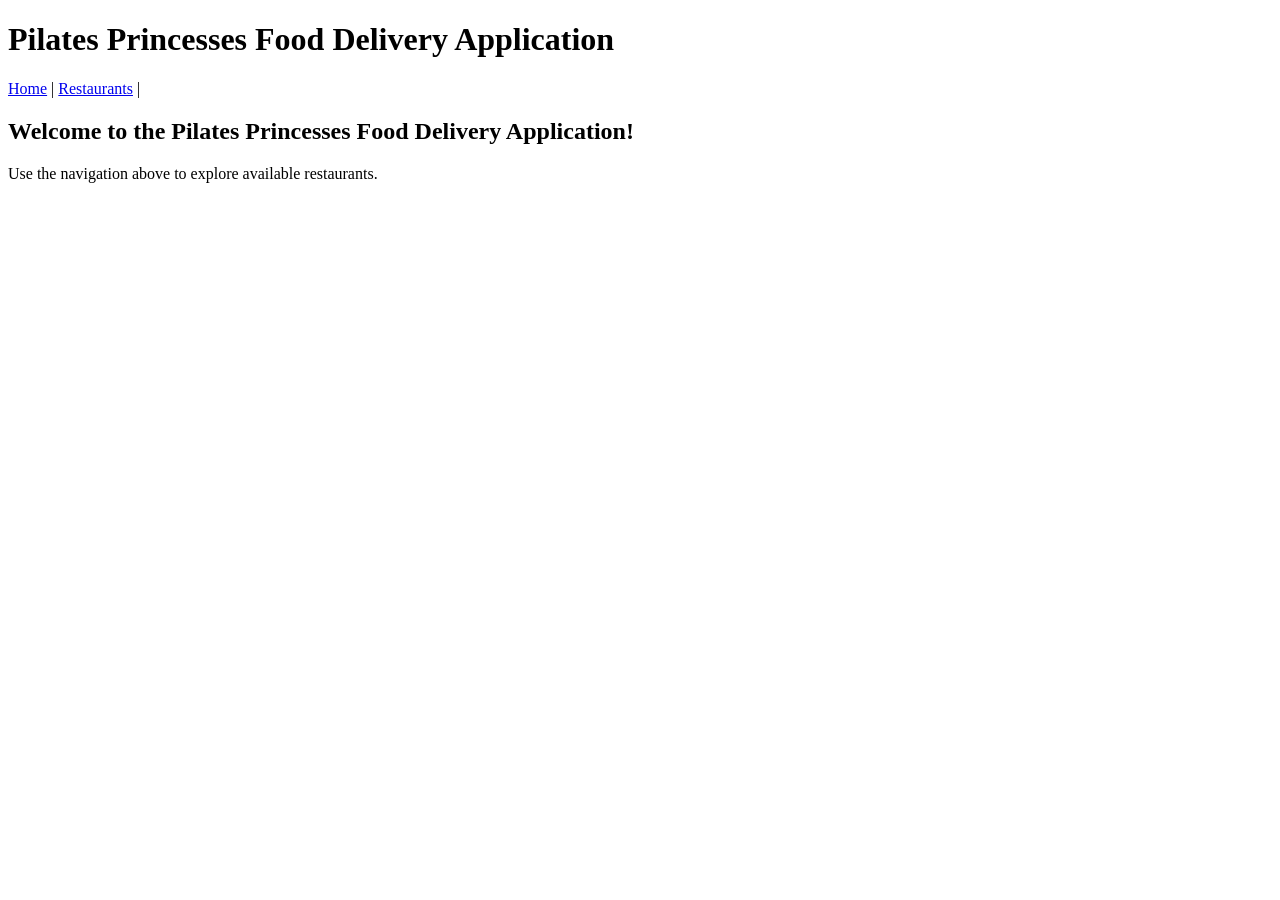
==== frontend/index.html @ 85d0f6d4 "Add basic UI to index and GET /restaurants" ====
<!DOCTYPE html>
<html lang="en">
<head>
    <meta charset="UTF-8">
    <meta name="viewport" content="width=device-width, initial-scale=1.0">
    <title>Food Delivery Project</title>
    <!-- link rel="stylesheet" href="styles.css" -->
</head>
<body>
    <header>
        <h1>Pilates Princesses Food Delivery Application</h1>
        <nav>
            <a href="/">Home</a> |
            <a href="/restaurants">Restaurants</a> |
        </nav>
    </header>
    <main>
        <h2>Welcome to the Pilates Princesses Food Delivery Application!</h2>
        <p>Use the navigation above to explore available restaurants.</p>
    </main>
</body>
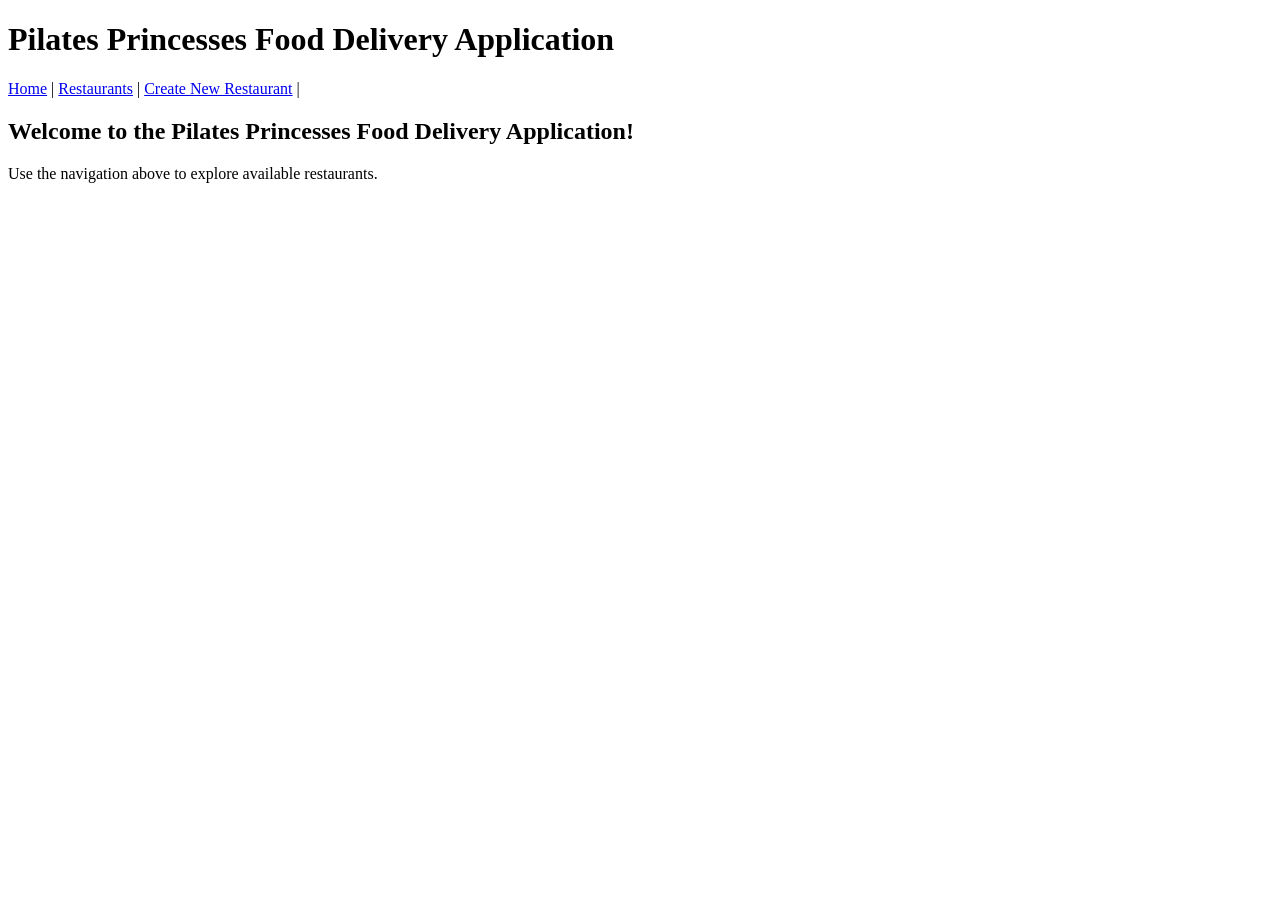
==== commit b24c4a90: "Adding the ui page for everything, from viewing restaurant to editing them and their menu items" ====
--- a/frontend/index.html
+++ b/frontend/index.html
@@ -12,7 +12,7 @@
         <nav>
             <a href="/">Home</a> |
             <a href="/restaurants">Restaurants</a> |
-        </nav>
+            <a href="/restaurants/new">Create New Restaurant</a> |        </nav>
     </header>
     <main>
         <h2>Welcome to the Pilates Princesses Food Delivery Application!</h2>
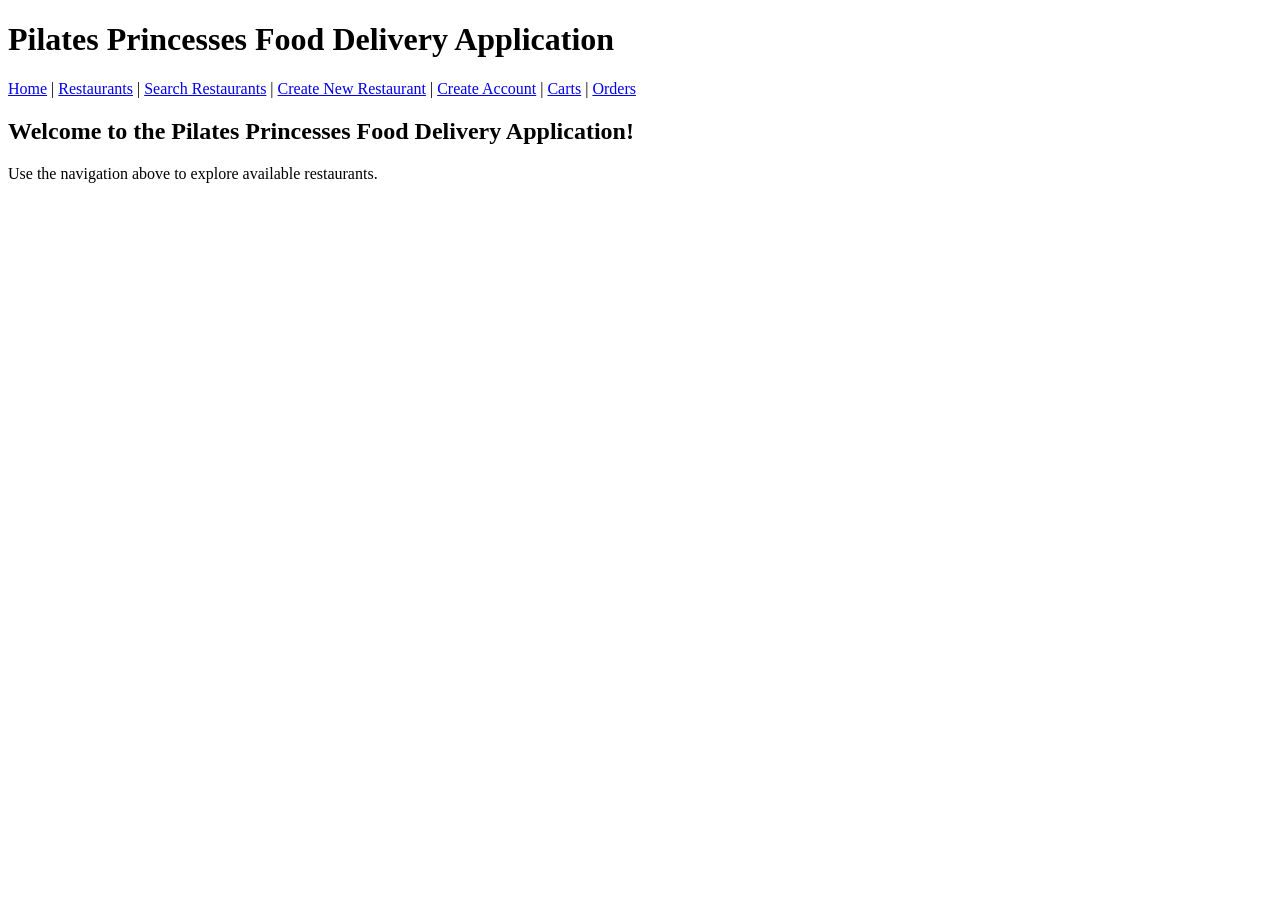
==== commit fa493ff1: "Adding UI for everything" ====
--- a/frontend/index.html
+++ b/frontend/index.html
@@ -12,7 +12,12 @@
         <nav>
             <a href="/">Home</a> |
             <a href="/restaurants">Restaurants</a> |
-            <a href="/restaurants/new">Create New Restaurant</a> |        </nav>
+            <a href="/restaurants/search">Search Restaurants</a> |
+            <a href="/restaurants/new">Create New Restaurant</a> |
+            <a href="/accounts/new">Create Account</a> |
+            <a href="/carts">Carts</a> |
+            <a href="/orders">Orders</a>
+        </nav>
     </header>
     <main>
         <h2>Welcome to the Pilates Princesses Food Delivery Application!</h2>
